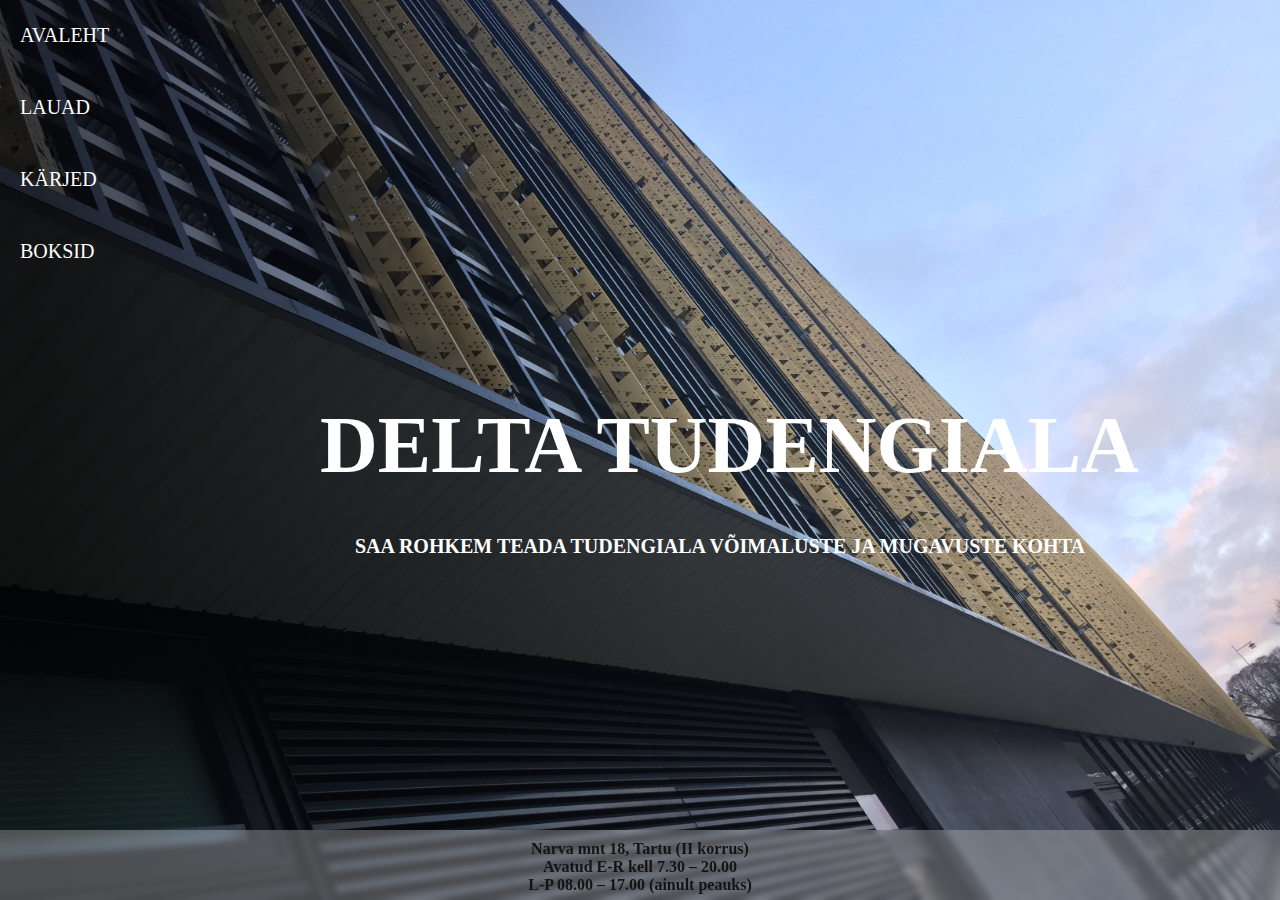
==== index.html @ 85fa109f "Merge branch 'master' into regita_branch" ====
<!DOCTYPE html>
<html>
<head>
<title>Delta tudengiala</title>
<link href="style.css" rel="stylesheet" type="text/css">
<link href="põhistyle.css" rel="stylesheet" type="text/css">
</head>
<body>   
    <header>
        <div class="row">
        <ul class="peamenüü">
            <li><a href="index.html"> AVALEHT</a></li>
            <li><a href="lauad.html"> LAUAD</a></li>
            <li><a href="kärg.html"> KÄRJED</a></li>
            <li><a href="karp.html"> BOKSID</a></li>          
        </ul>
        </div>   
    </header>
    <div class="infokast">
        <p>Narva mnt 18, Tartu (II korrus)<br>
            Avatud E-R kell 7.30 – 20.00<br>
            L-P 08.00 – 17.00 (ainult peauks)</p>
      </div>
    <h1>DELTA TUDENGIALA</h1>
    <h2>SAA ROHKEM TEADA TUDENGIALA VÕIMALUSTE JA MUGAVUSTE KOHTA</h2>
    
</body>    
</html>
---- style.css ----
* { 
    margin: 0;
    padding: 0;
}

body {
    background-image:linear-gradient(90deg, rgba(0,0,0,0.6255544454109769) 3%, rgba(0,0,11,0) 54%), 
    url(pildid/delta.jpg);
    background-size: cover;
    background-attachment: fixed;
}

h1 {
    font-weight: bolder;
    font-stretch: extra-condensed;
    text-align: center;
    font-size: 80px;
    position: absolute;
    top: 50%;
    left: 50%;
    margin-top: -50px;
    margin-left: -320px;
}

h2 {
    text-align: center;
    font-size: 20px;
    position: absolute;
    top: 65%;
    left: 50%;
    margin-top: -50px;
    margin-left: -285px;
}

div.alakiri {
    font-stretch: extra-condensed;
    position: absolute;
    font-weight: 200;
    font-size: 20px;
    bottom: 0;
}

div.infokast {
    background-color: rgba(209, 209, 209, 0.322);
    backdrop-filter: blur(3px);
    position: fixed;
    bottom: 0;
    width: 100%;
    height: 70px;
  }

div.infokast p {
    margin: 5%;
    font-weight: bold;
    font-family: "Arial Narrow";
    color: rgb(20, 20, 20);
    text-align: center;
    margin-top: 10px;
  }
---- põhistyle.css ----
body{   
    color: white;
    font-family: "Arial Narrow";
    background-color: gray;
}

.peamenüü {
    float: left;
    list-style: none;
    line-height: 70px;
    padding-left: 10px;
}

.peamenüü li a {
    color: white;
    font-family: "Arial Narrow";
    font-stretch: extra-condensed;
    font-weight: 200;
    font-size: 20px;
    text-decoration: none;
    padding: 10px;
}

.peamenüü li a:hover {
    border: 1px solid white;
}
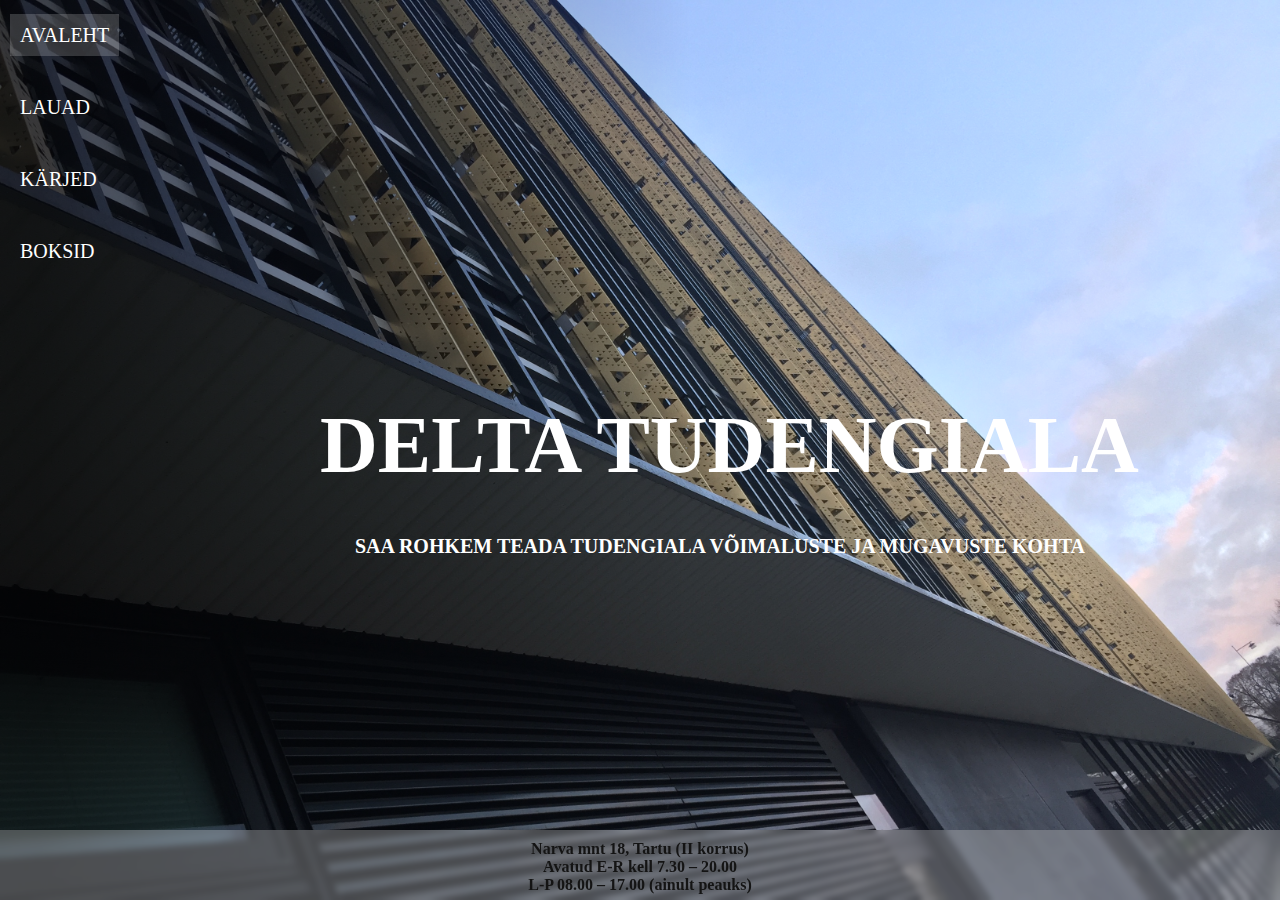
==== commit 198bc4e3: "Menüüriba näitab, mis on aktiivne" ====
--- a/index.html
+++ b/index.html
@@ -1,6 +1,7 @@
 <!DOCTYPE html>
 <html>
 <head>
+<meta charset="UTF-8">
 <title>Delta tudengiala</title>
 <link href="style.css" rel="stylesheet" type="text/css">
 <link href="põhistyle.css" rel="stylesheet" type="text/css">
@@ -9,7 +10,7 @@
     <header>
         <div class="row">
         <ul class="peamenüü">
-            <li><a href="index.html"> AVALEHT</a></li>
+            <li class="aktiivne"><a  href="index.html"> AVALEHT</a></li>
             <li><a href="lauad.html"> LAUAD</a></li>
             <li><a href="kärg.html"> KÄRJED</a></li>
             <li><a href="karp.html"> BOKSID</a></li>          
@@ -23,6 +24,5 @@
       </div>
     <h1>DELTA TUDENGIALA</h1>
     <h2>SAA ROHKEM TEADA TUDENGIALA VÕIMALUSTE JA MUGAVUSTE KOHTA</h2>
-    
 </body>    
 </html>
--- a/põhistyle.css
+++ b/põhistyle.css
@@ -1,7 +1,12 @@
+* { 
+    margin: 0;
+    padding: 0;
+}
+
 body{   
-    color: white;
+    color: rgb(255, 255, 255);
     font-family: "Arial Narrow";
-    background-color: gray;
+    background-color: rgb(117, 117, 117);
 }
 
 .peamenüü {
@@ -23,4 +28,47 @@
 
 .peamenüü li a:hover {
     border: 1px solid white;
+}
+
+.peamenüü li.aktiivne a {
+    background: rgba(255, 255, 255, 0.185);
+}
+
+.mySlides {
+    display:none;
+}
+
+.nupp-vasakule {
+    border:none;
+    display:inline-block;
+    padding:8px 16px;
+    vertical-align:middle;
+    overflow:hidden;
+    text-decoration:none;
+    color:inherit;
+    background-color:inherit;
+    text-align:center;
+    cursor:pointer;
+    white-space:nowrap
+}
+
+table {
+    width: 25%;
+    margin: 50px
+    }
+    
+td .täpp {
+    height: 10px;
+    width: 10px;
+    background-color: rgb(255, 255, 255);
+    border-radius: 50%;
+    display: inline-block;
+}
+
+td .tühitäpp {
+    height: 10px;
+    width: 10px;
+    background-color: rgba(255, 255, 255, 0.226);
+    border-radius: 50%;
+    display: inline-block;
 }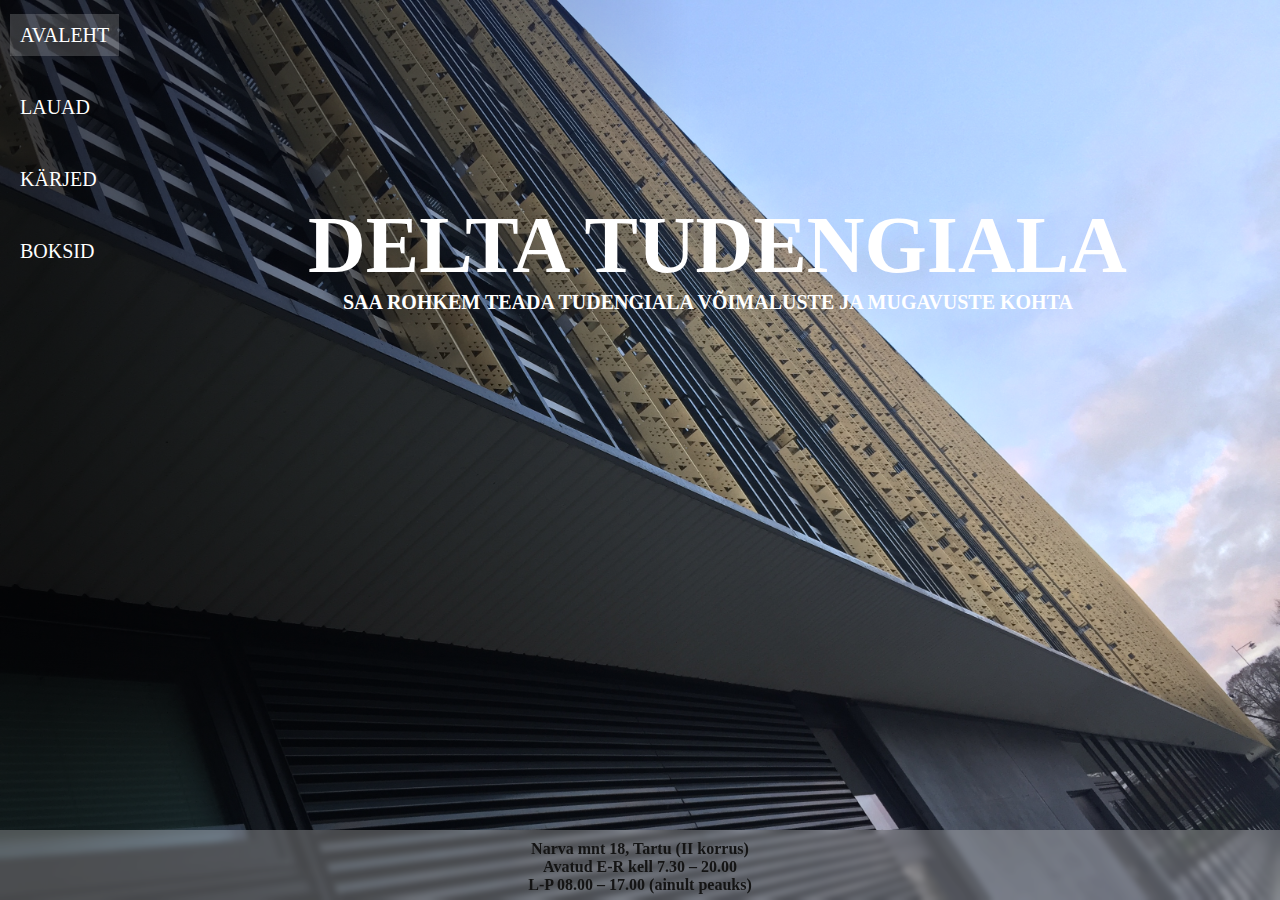
==== commit 44ea4a65: "Muutsin veidi esilehe paigutust" ====
--- a/index.html
+++ b/index.html
@@ -6,7 +6,9 @@
 <link href="style.css" rel="stylesheet" type="text/css">
 <link href="põhistyle.css" rel="stylesheet" type="text/css">
 </head>
-<body>   
+<body>  
+  <div class="row">
+   <div class="column üks">
     <header>
         <div class="row">
         <ul class="peamenüü">
@@ -17,12 +19,20 @@
         </ul>
         </div>   
     </header>
-    <div class="infokast">
-        <p>Narva mnt 18, Tartu (II korrus)<br>
-            Avatud E-R kell 7.30 – 20.00<br>
-            L-P 08.00 – 17.00 (ainult peauks)</p>
-      </div>
-    <h1>DELTA TUDENGIALA</h1>
-    <h2>SAA ROHKEM TEADA TUDENGIALA VÕIMALUSTE JA MUGAVUSTE KOHTA</h2>
+   </div> 
+   <div class="column kaks">
+    <div class="Esilehe_tekst">
+      <div class="lehenimi">DELTA TUDENGIALA</div>
+      <div class="alakiri">SAA ROHKEM TEADA TUDENGIALA VÕIMALUSTE JA MUGAVUSTE KOHTA</div>
+    </div>
+    </div>
+   </div>
+  </div>
+
+  <div class="infokast">
+    <p>Narva mnt 18, Tartu (II korrus)<br>
+        Avatud E-R kell 7.30 – 20.00<br>
+        L-P 08.00 – 17.00 (ainult peauks)</p>
+ </div>
 </body>    
 </html>
--- a/style.css
+++ b/style.css
@@ -1,6 +1,7 @@
 * { 
     margin: 0;
     padding: 0;
+    box-sizing: border-box;
 }
 
 body {
@@ -10,35 +11,29 @@
     background-attachment: fixed;
 }
 
-h1 {
-    font-weight: bolder;
-    font-stretch: extra-condensed;
-    text-align: center;
+.lehenimi {
+    font-weight: bold;
     font-size: 80px;
-    position: absolute;
-    top: 50%;
-    left: 50%;
-    margin-top: -50px;
-    margin-left: -320px;
+    padding-top: 200px;
+    padding-left: 180px;
 }
 
-h2 {
-    text-align: center;
+.alakiri {
     font-size: 20px;
-    position: absolute;
-    top: 65%;
-    left: 50%;
-    margin-top: -50px;
-    margin-left: -285px;
+    font-weight: bold;
+    padding-left: 215px;
+} 
+
+.esilehe_tekst {
+  position: relative;
+  display: inline;
+  left: 0px;
+  top: 250px;
+  font-size: 20px;
+  margin: 200xp;
+
 }
 
-div.alakiri {
-    font-stretch: extra-condensed;
-    position: absolute;
-    font-weight: 200;
-    font-size: 20px;
-    bottom: 0;
-}
 
 div.infokast {
     background-color: rgba(209, 209, 209, 0.322);
@@ -57,3 +52,16 @@
     text-align: center;
     margin-top: 10px;
   }
+
+.column {
+    float: left;
+}
+
+.üks {
+    width: 10%;
+}
+
+.kaks {
+    width: 90%;
+    height: 550px;
+}--- a/põhistyle.css
+++ b/põhistyle.css
@@ -8,6 +8,17 @@
     font-family: "Arial Narrow";
     background-color: rgb(117, 117, 117);
 }
+
+h2 {
+    text-align: center;
+    font-stretch: extra-condensed;
+    }
+
+p {
+    text-align: justify;
+    margin: 40px;
+    width: 400xp;
+    }
 
 .peamenüü {
     float: left;
@@ -38,23 +49,10 @@
     display:none;
 }
 
-.nupp-vasakule {
-    border:none;
-    display:inline-block;
-    padding:8px 16px;
-    vertical-align:middle;
-    overflow:hidden;
-    text-decoration:none;
-    color:inherit;
-    background-color:inherit;
-    text-align:center;
-    cursor:pointer;
-    white-space:nowrap
-}
-
 table {
-    width: 25%;
-    margin: 50px
+    
+    width: 60%;
+    margin: 35px;
     }
     
 td .täpp {
@@ -71,4 +69,41 @@
     background-color: rgba(255, 255, 255, 0.226);
     border-radius: 50%;
     display: inline-block;
+}
+
+.row:after {
+    content: "";
+    display: table;
+    clear: both;
+    }
+
+.pealkiri {
+ display: inline;
+ font-size: 50px;
+ top: 0px;
+ left: 230px;
+
+}
+
+.tekstikast {
+ width: 700px;
+ display:inline;
+ 
+ top: 120px;
+ left: 80px;
+
+} 
+
+.slideshow-kast {
+ position: relative;
+ overflow: auto;
+ padding: 10px;
+ height: auto;
+ margin: auto;
+}
+
+@media screen and (max-width: 900px) {
+    .column {
+    width: 100%;
+    }
 }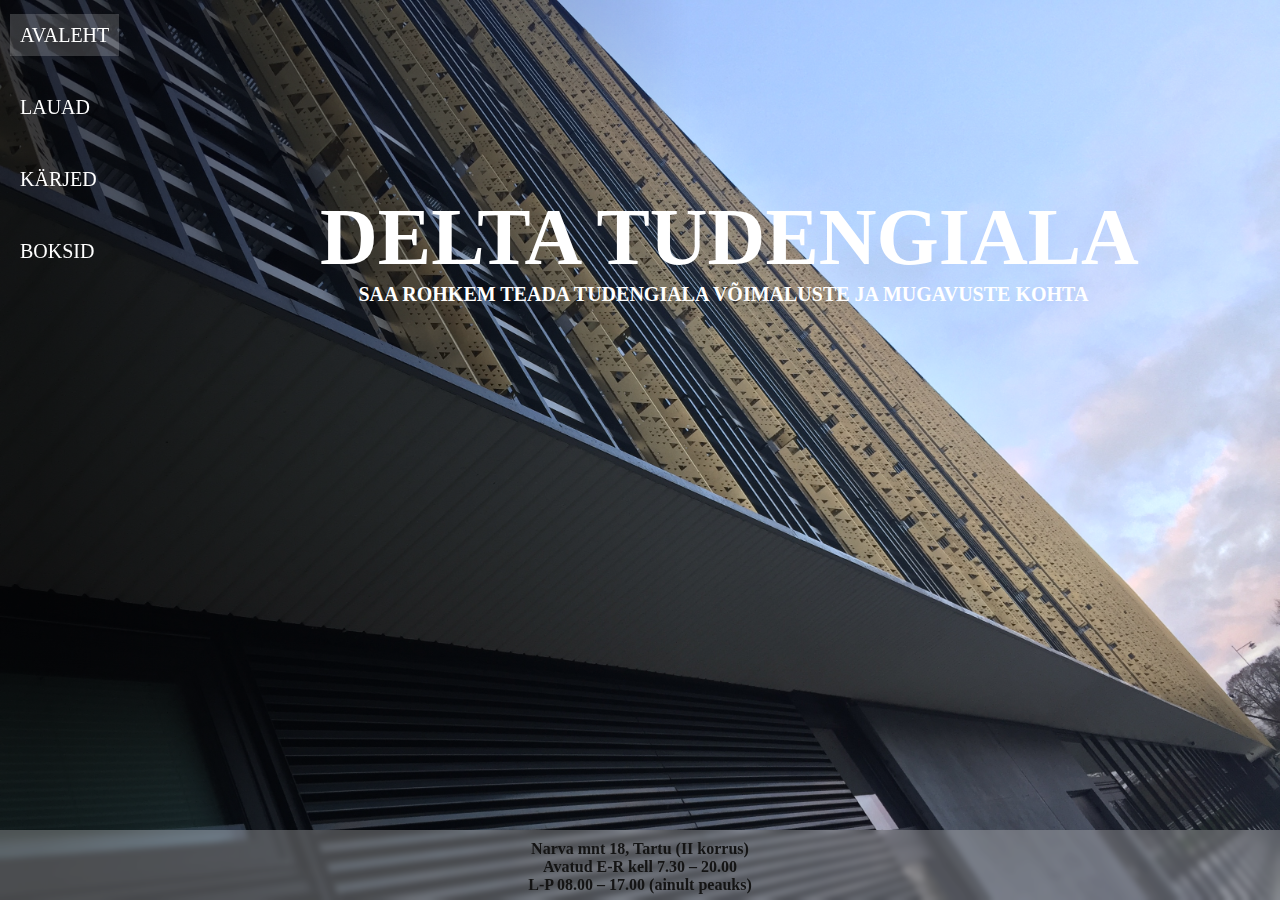
==== commit 37a2c941: "Esilehe paigutus korras" ====
--- a/index.html
+++ b/index.html
@@ -6,9 +6,8 @@
 <link href="style.css" rel="stylesheet" type="text/css">
 <link href="põhistyle.css" rel="stylesheet" type="text/css">
 </head>
-<body>  
-  <div class="row">
-   <div class="column üks">
+<body>
+    <div class="menüü">
     <header>
         <div class="row">
         <ul class="peamenüü">
@@ -19,17 +18,13 @@
         </ul>
         </div>   
     </header>
-   </div> 
-   <div class="column kaks">
-    <div class="Esilehe_tekst">
-      <div class="lehenimi">DELTA TUDENGIALA</div>
-      <div class="alakiri">SAA ROHKEM TEADA TUDENGIALA VÕIMALUSTE JA MUGAVUSTE KOHTA</div>
     </div>
-    </div>
-   </div>
-  </div>
+    
+      <h1>DELTA TUDENGIALA</h1>
+      <h3>SAA ROHKEM TEADA TUDENGIALA VÕIMALUSTE JA MUGAVUSTE KOHTA</h3>
+    
 
-  <div class="infokast">
+    <div class="infokast">
     <p>Narva mnt 18, Tartu (II korrus)<br>
         Avatud E-R kell 7.30 – 20.00<br>
         L-P 08.00 – 17.00 (ainult peauks)</p>
--- a/style.css
+++ b/style.css
@@ -11,28 +11,21 @@
     background-attachment: fixed;
 }
 
-.lehenimi {
+h1 {
+    font-size: 80px;
     font-weight: bold;
-    font-size: 80px;
-    padding-top: 200px;
-    padding-left: 180px;
+    position: relative;
+    padding-left: 25%;
+    padding-top: 15%;
 }
 
-.alakiri {
+h3 {
     font-size: 20px;
     font-weight: bold;
-    padding-left: 215px;
+    position: relative;
+    padding-left: 28%;
+    padding-bottom: 20%;  
 } 
-
-.esilehe_tekst {
-  position: relative;
-  display: inline;
-  left: 0px;
-  top: 250px;
-  font-size: 20px;
-  margin: 200xp;
-
-}
 
 
 div.infokast {
@@ -53,15 +46,8 @@
     margin-top: 10px;
   }
 
-.column {
-    float: left;
+.menüü {
+  position:fixed;
+  display: inline;
+  z-index: 100;
 }
-
-.üks {
-    width: 10%;
-}
-
-.kaks {
-    width: 90%;
-    height: 550px;
-}--- a/põhistyle.css
+++ b/põhistyle.css
@@ -50,7 +50,6 @@
 }
 
 table {
-    
     width: 60%;
     margin: 35px;
     }
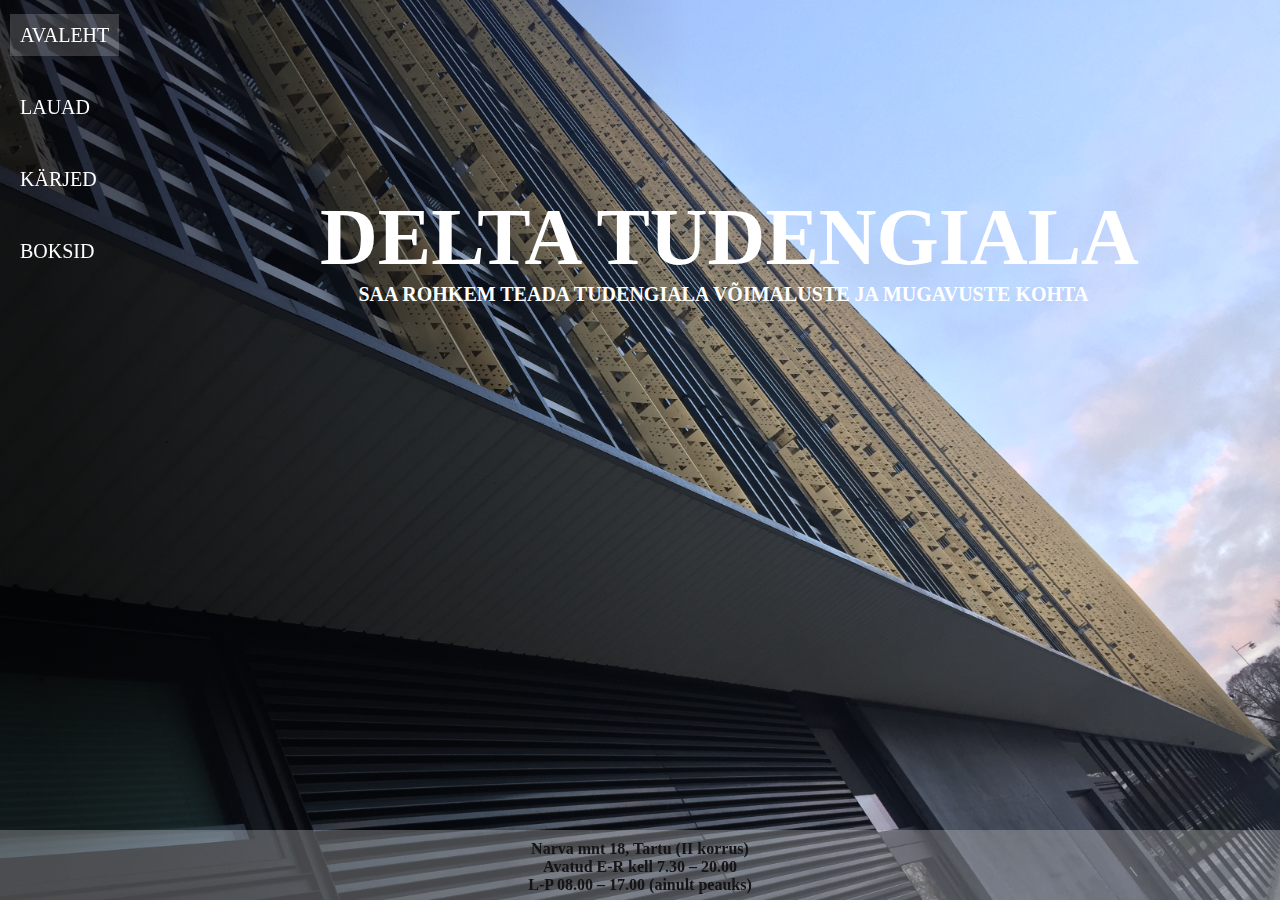
==== commit c19794b4: "Mergigin oma branchiga ära" ====
--- a/index.html
+++ b/index.html
@@ -1,5 +1,5 @@
 <!DOCTYPE html>
-<html>
+<html lang="et">
 <head>
 <meta charset="UTF-8">
 <title>Delta tudengiala</title>
--- a/style.css
+++ b/style.css
@@ -16,6 +16,7 @@
     font-weight: bold;
     position: relative;
     padding-left: 25%;
+    padding-right: 5%;
     padding-top: 15%;
 }
 
@@ -24,13 +25,12 @@
     font-weight: bold;
     position: relative;
     padding-left: 28%;
+    padding-right: 5%;
     padding-bottom: 20%;  
 } 
 
-
 div.infokast {
     background-color: rgba(209, 209, 209, 0.322);
-    backdrop-filter: blur(3px);
     position: fixed;
     bottom: 0;
     width: 100%;
--- a/põhistyle.css
+++ b/põhistyle.css
@@ -10,6 +10,7 @@
 }
 
 h2 {
+    padding: 20px;
     text-align: center;
     font-stretch: extra-condensed;
     }
@@ -17,7 +18,6 @@
 p {
     text-align: justify;
     margin: 40px;
-    width: 400xp;
     }
 
 .peamenüü {
@@ -52,7 +52,9 @@
 table {
     width: 60%;
     margin: 35px;
+    border-spacing: 10px;
     }
+
     
 td .täpp {
     height: 10px;
@@ -74,12 +76,12 @@
     content: "";
     display: table;
     clear: both;
-    }
+}
 
 .pealkiri {
  display: inline;
  font-size: 50px;
- top: 0px;
+ margin-top: 0px;
  left: 230px;
 
 }
@@ -87,7 +89,7 @@
 .tekstikast {
  width: 700px;
  display:inline;
- 
+ line-height: 1.6;
  top: 120px;
  left: 80px;
 
@@ -97,6 +99,7 @@
  position: relative;
  overflow: auto;
  padding: 10px;
+ top: 10px;
  height: auto;
  margin: auto;
 }
